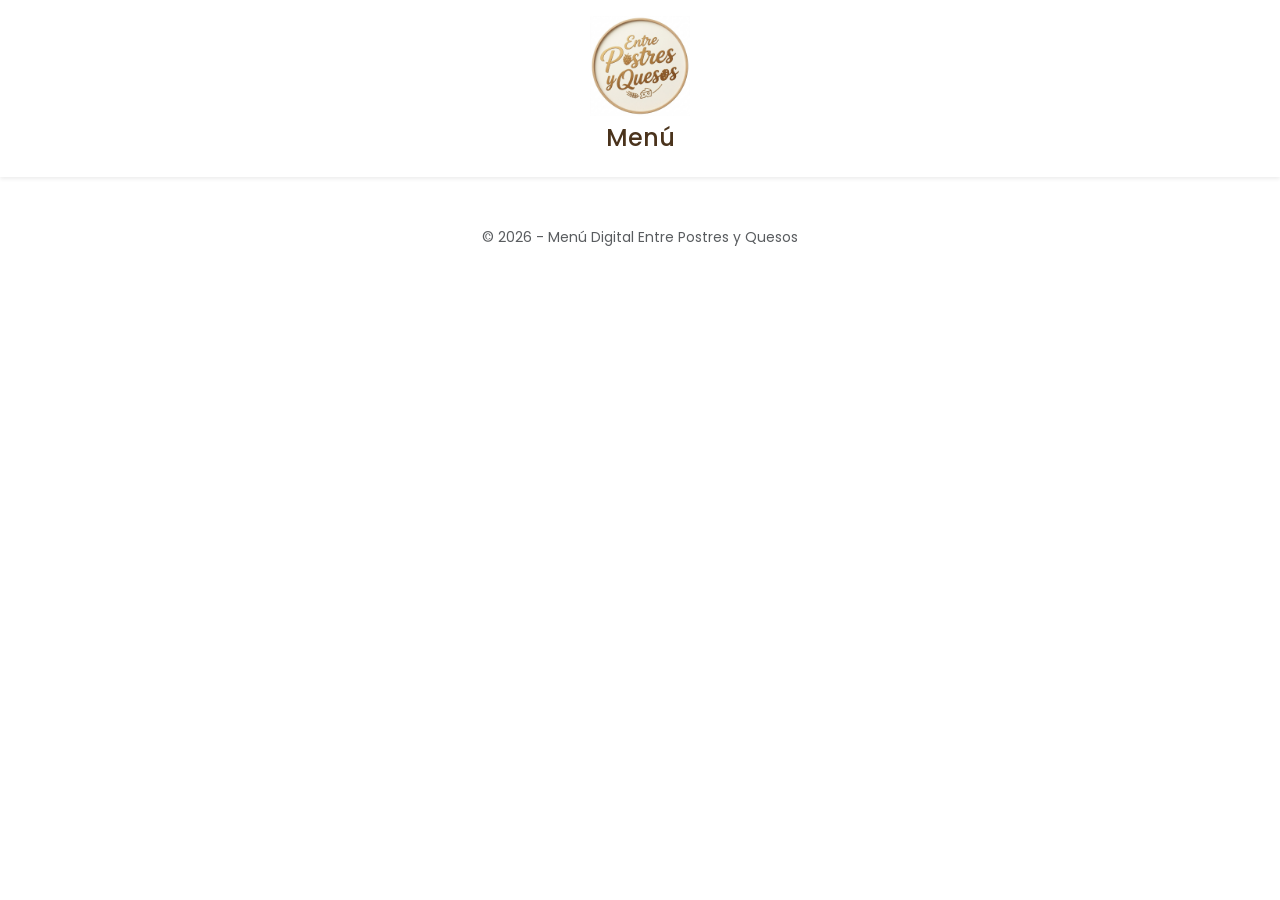
==== index.html @ 4311fd38 "Elimino rutas erroneas para permitir carga de JS y CSS" ====
<!DOCTYPE html>
<html lang="es">
<head>
    <meta charset="UTF-8">
    <meta name="viewport" content="width=device-width, initial-scale=1.0">
    <title>Menú</title>

    <!-- Bootstrap -->
    <link href="https://cdn.jsdelivr.net/npm/bootstrap@5.3.0/dist/css/bootstrap.min.css" rel="stylesheet">

    <!-- Estilos propios -->
    <link rel="stylesheet" href="./css/styles.css">
</head>
<body class="bg-light">

    <!-- HEADER / LOGO -->
    <header class="bg-white shadow-sm p-3 mb-4">
        <div class="container text-center">

            <!-- 🔥 AQUÍ VA TU LOGO -->
            <img src="./assets/images/LgoApp.png" 
                 alt="Logo" 
                 style="max-height: 100px;" 
                 class="mb-2">

            <h1 class="h4">Menú</h1>
        </div>
    </header>

    <!-- CONTENIDO -->
    <main class="container">

        <!-- Aquí se renderiza todo -->
        <div id="menu"></div>

    </main>

    <!-- FOOTER -->
    <footer class="text-center mt-5 mb-3 text-muted">
        <small>© 2026 - Menú Digital Entre Postres y Quesos</small>
    </footer>

    <!-- JS PRINCIPAL -->
    <script type="module" src="./js/app.js"></script>

</body>
</html>
---- css/styles.css ----
/* =========================================================
   1. BASE Y FUENTES (Manteniendo el blanco y elegancia)
   ========================================================= */
@import url('https://fonts.googleapis.com/css2?family=Playfair+Display:ital,wght@0,600;1,600&family=Poppins:wght@300;400;500&display=swap');

body.bg-light {
    background-color: #ffffff !important; /* Blanco puro solicitado */
    font-family: 'Poppins', sans-serif;
    color: #4a331c;
}

/* =========================================================
   2. TARJETAS DE PRODUCTOS Y ANIMACIONES
   ========================================================= */
#menu .producto {
    background: #ffffff;
    border: 1px solid #e0c9a3; /* Color madera suave */
    border-radius: 20px;
    padding: 25px;
    margin-bottom: 25px;
    box-shadow: 0 8px 20px rgba(184, 134, 69, 0.08);
    transition: all 0.4s cubic-bezier(0.175, 0.885, 0.32, 1.275);
    
    /* Animación de entrada suave */
    opacity: 0;
    transform: translateY(20px);
    animation: aparecer 0.6s ease-out forwards;
}

#menu .producto:hover {
    transform: translateY(-8px);
    box-shadow: 0 12px 25px rgba(184, 134, 69, 0.15);
    border-color: #b88645; /* Dorado */
}

@keyframes aparecer {
    to { opacity: 1; transform: translateY(0); }
}

/* =========================================================
   3. ESTILIZADO DE LAS OPCIONES (CHIPS / ETIQUETAS)
   ========================================================= */
#menu ul {
    list-style: none;
    padding: 0;
    display: flex;
    flex-wrap: wrap; /* Responsivo: saltan de línea si no caben */
    gap: 10px;
    margin-top: 15px;
}

#menu li {
    background: #fdfbf7;
    border: 1px solid #e0c9a3;
    padding: 6px 16px;
    border-radius: 50px; /* Forma de cápsula */
    font-size: 0.85rem;
    font-weight: 500;
    display: flex;
    align-items: center;
    gap: 8px;
    transition: all 0.3s ease;
}

#menu li:hover {
    background: #b88645;
    color: white;
    border-color: #b88645;
}

/* =========================================================
   4. MAGIA DE EMOJIS POR CSS (Basado en tu JSON)
   ========================================================= */

/* Usamos :has() para detectar el texto dentro de la lista */

/* Gelatinas */
#menu li:has(:contains("Fresa"))::before { content: "🍓"; }
#menu li:has(:contains("Mango"))::before { content: "🥭"; }
#menu li:has(:contains("Rompope"))::before { content: "🍶"; }
#menu li:has(:contains("Durazno"))::before { content: "🍑"; }

/* Pasteles */
#menu li:has(:contains("Chocolate"))::before { content: "🍫"; }
#menu li:has(:contains("Vainilla"))::before { content: "🍦"; }
#menu li:has(:contains("Zanahoria"))::before { content: "🥕"; }
#menu li:has(:contains("Limon"))::before { content: "🍋"; }

/* Pan */
#menu li:has(:contains("Conchas"))::before { content: "🥯"; }
#menu li:has(:contains("Croissant"))::before { content: "🥐"; }

/* Licores */
#menu li:has(:contains("Frutos Rojos"))::before { content: "🍒"; }
#menu li:has(:contains("Café"))::before { content: "☕"; }
#menu li:has(:contains("Pericón"))::before { content: "🌿"; }

/* Salsas */
#menu li:has(:contains("Macha"))::before { content: "🔥"; }
#menu li:has(:contains("Chipotles"))::before { content: "🌶️"; }

/* Tablas de Quesos */
#menu li:has(:contains("personas"))::before { content: "👥"; }

/* Categorías (Títulos h2) */
#menu h2 {
    font-family: 'Playfair Display', serif;
    color: #b88645;
    margin-top: 40px;
    font-size: 2rem;
    border-bottom: 2px solid #fdfbf7;
    display: flex;
    align-items: center;
    gap: 10px;
}

/* Emojis para los títulos de categoría */
#menu h2:has(:contains("Gelatinas"))::after { content: "🍮"; }
#menu h2:has(:contains("Pasteles"))::after { content: "🍰"; }
#menu h2:has(:contains("Pan"))::after { content: "🥐"; }
#menu h2:has(:contains("Licores"))::after { content: "🍷"; }
#menu h2:has(:contains("Salsas"))::after { content: "🌶️"; }
#menu h2:has(:contains("Tablas"))::after { content: "🧀"; }

/* =========================================================
   5. RESPONSIVIDAD (Celulares)
   ========================================================= */
@media (max-width: 576px) {
    #menu .producto {
        padding: 15px;
    }
    #menu h2 {
        font-size: 1.6rem;
    }
}
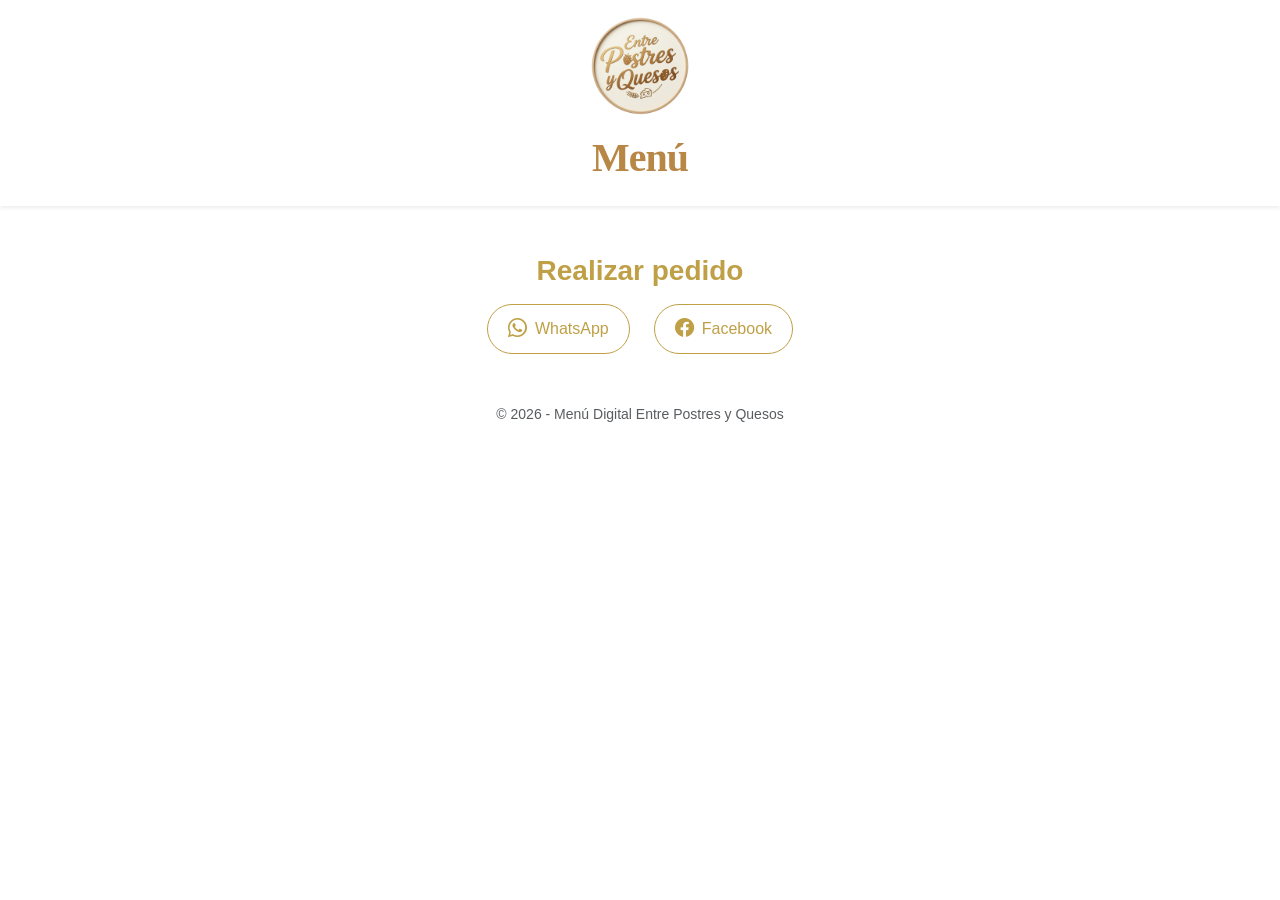
==== commit bfe32a44: "mejora y Mvp propuesta" ====
--- a/index.html
+++ b/index.html
@@ -7,7 +7,7 @@
 
     <!-- Bootstrap -->
     <link href="https://cdn.jsdelivr.net/npm/bootstrap@5.3.0/dist/css/bootstrap.min.css" rel="stylesheet">
-
+    <link rel="stylesheet" href="https://cdn.jsdelivr.net/npm/bootstrap-icons@1.11.1/font/bootstrap-icons.css">
     <!-- Estilos propios -->
     <link rel="stylesheet" href="./css/styles.css">
 </head>
@@ -18,12 +18,12 @@
         <div class="container text-center">
 
             <!-- 🔥 AQUÍ VA TU LOGO -->
-            <img src="./assets/images/LgoApp.png" 
+            <img src="./assets/images/lgoappsf.png" 
                  alt="Logo" 
                  style="max-height: 100px;" 
                  class="mb-2">
 
-            <h1 class="h4">Menú</h1>
+           <h1 class="titulo-principal">Menú</h1>
         </div>
     </header>
 
@@ -32,6 +32,27 @@
 
         <!-- Aquí se renderiza todo -->
         <div id="menu"></div>
+        <section class="pedido text-center mt-5">
+
+    <h3 class="titulo-pedido mb-3">Realizar pedido</h3>
+
+    <div class="d-flex justify-content-center gap-4">
+
+        <!-- WhatsApp -->
+        <a href="https://wa.me/521XXXXXXXXXX" target="_blank" class="btn-red">
+            <i class="bi bi-whatsapp"></i>
+            WhatsApp
+        </a>
+
+        <!-- Facebook -->
+        <a href="https://facebook.com/profile.php?id=61586868855196" target="_blank" class="btn-red">
+            <i class="bi bi-facebook"></i>
+            Facebook
+        </a>
+
+    </div>
+
+</section>
 
     </main>
 
@@ -42,6 +63,6 @@
 
     <!-- JS PRINCIPAL -->
     <script type="module" src="./js/app.js"></script>
-
+<script src="https://cdn.jsdelivr.net/npm/bootstrap@5.3.0/dist/js/bootstrap.bundle.min.js"></script>
 </body>
 </html>
--- a/css/styles.css
+++ b/css/styles.css
@@ -1,8 +1,26 @@
+
+:root {
+    --color-oro: #b88645;
+}
+
+.titulo-principal {
+    color: var(--color-oro) !important;
+    font-family: 'Playfair Display', serif; /* La fuente elegante que importamos */
+    font-size: 2.5rem; /* Tamaño grande y legible */
+    font-weight: 700;
+    margin-top: 10px;
+    letter-spacing: -1px;
+}
 /* =========================================================
    1. BASE Y FUENTES (Manteniendo el blanco y elegancia)
    ========================================================= */
 @import url('https://fonts.googleapis.com/css2?family=Playfair+Display:ital,wght@0,600;1,600&family=Poppins:wght@300;400;500&display=swap');
 
+/* --- ANIMACIÓN DE CARGA DEL HEADER --- */
+header {
+    border-bottom: 1px solid var(--color-madera);
+    animation: fadeInDown 1s cubic-bezier(0.16, 1, 0.3, 1);
+}
 body.bg-light {
     background-color: #ffffff !important; /* Blanco puro solicitado */
     font-family: 'Poppins', sans-serif;
@@ -68,39 +86,7 @@
     border-color: #b88645;
 }
 
-/* =========================================================
-   4. MAGIA DE EMOJIS POR CSS (Basado en tu JSON)
-   ========================================================= */
 
-/* Usamos :has() para detectar el texto dentro de la lista */
-
-/* Gelatinas */
-#menu li:has(:contains("Fresa"))::before { content: "🍓"; }
-#menu li:has(:contains("Mango"))::before { content: "🥭"; }
-#menu li:has(:contains("Rompope"))::before { content: "🍶"; }
-#menu li:has(:contains("Durazno"))::before { content: "🍑"; }
-
-/* Pasteles */
-#menu li:has(:contains("Chocolate"))::before { content: "🍫"; }
-#menu li:has(:contains("Vainilla"))::before { content: "🍦"; }
-#menu li:has(:contains("Zanahoria"))::before { content: "🥕"; }
-#menu li:has(:contains("Limon"))::before { content: "🍋"; }
-
-/* Pan */
-#menu li:has(:contains("Conchas"))::before { content: "🥯"; }
-#menu li:has(:contains("Croissant"))::before { content: "🥐"; }
-
-/* Licores */
-#menu li:has(:contains("Frutos Rojos"))::before { content: "🍒"; }
-#menu li:has(:contains("Café"))::before { content: "☕"; }
-#menu li:has(:contains("Pericón"))::before { content: "🌿"; }
-
-/* Salsas */
-#menu li:has(:contains("Macha"))::before { content: "🔥"; }
-#menu li:has(:contains("Chipotles"))::before { content: "🌶️"; }
-
-/* Tablas de Quesos */
-#menu li:has(:contains("personas"))::before { content: "👥"; }
 
 /* Categorías (Títulos h2) */
 #menu h2 {
@@ -114,13 +100,9 @@
     gap: 10px;
 }
 
-/* Emojis para los títulos de categoría */
-#menu h2:has(:contains("Gelatinas"))::after { content: "🍮"; }
-#menu h2:has(:contains("Pasteles"))::after { content: "🍰"; }
-#menu h2:has(:contains("Pan"))::after { content: "🥐"; }
-#menu h2:has(:contains("Licores"))::after { content: "🍷"; }
-#menu h2:has(:contains("Salsas"))::after { content: "🌶️"; }
-#menu h2:has(:contains("Tablas"))::after { content: "🧀"; }
+
+
+
 
 /* =========================================================
    5. RESPONSIVIDAD (Celulares)
@@ -132,4 +114,85 @@
     #menu h2 {
         font-size: 1.6rem;
     }
-}+    .titulo-principal {
+        font-size: 1.8rem;
+    }
+}
+.img-producto {
+    width: 100%;
+    max-width: 280px;
+    height: 200px;
+
+    object-fit: contain; /* 🔥 clave */
+    object-position: center;
+
+    margin: 0 auto;
+    display: block;
+
+    background-color: #f5f5f5; /* 👈 opcional: relleno bonito */
+    border-radius: 12px;
+}
+
+.carousel-item img {
+    width: 100%;
+    height: 200px;
+    object-fit: contain; /* 🔥 importante */
+    background-color: #f5f5f5; /* relleno elegante */
+}
+
+/* Limitar tamaño del card */
+.producto {
+    max-width: 400px;
+    margin: auto;
+}
+.carousel-control-prev,
+.carousel-control-next {
+    width: 40px;
+}
+
+.carousel-control-prev-icon,
+.carousel-control-next-icon {
+    background-color: #556B2F; /* verde olivo */
+    border-radius: 50%;
+    padding: 10px;
+}
+.titulo-container {
+    max-width: 400px; /* igual que .producto */
+    margin: 0 auto;   /* centra el bloque */
+    text-align: center;
+}
+
+/* Para que el título destaque sobre el azul (puedes usar blanco o tu color oro) */
+header .titulo-principal {
+    color: var(--color-oro) !important; /* O cámbialo a #ffffff si lo prefieres blanco */
+}
+.titulo-pedido {
+    color: #bfa046; /* dorado */
+    font-weight: 600;
+}
+
+.btn-red {
+    display: flex;
+    align-items: center;
+    gap: 8px;
+
+    padding: 10px 20px;
+    border-radius: 30px;
+
+    border: 1px solid #bfa046;
+    color: #bfa046;
+
+    text-decoration: none;
+    font-weight: 500;
+
+    transition: 0.3s;
+}
+
+.btn-red:hover {
+    background-color: #bfa046;
+    color: white;
+}
+
+.btn-red i {
+    font-size: 1.2rem;
+}
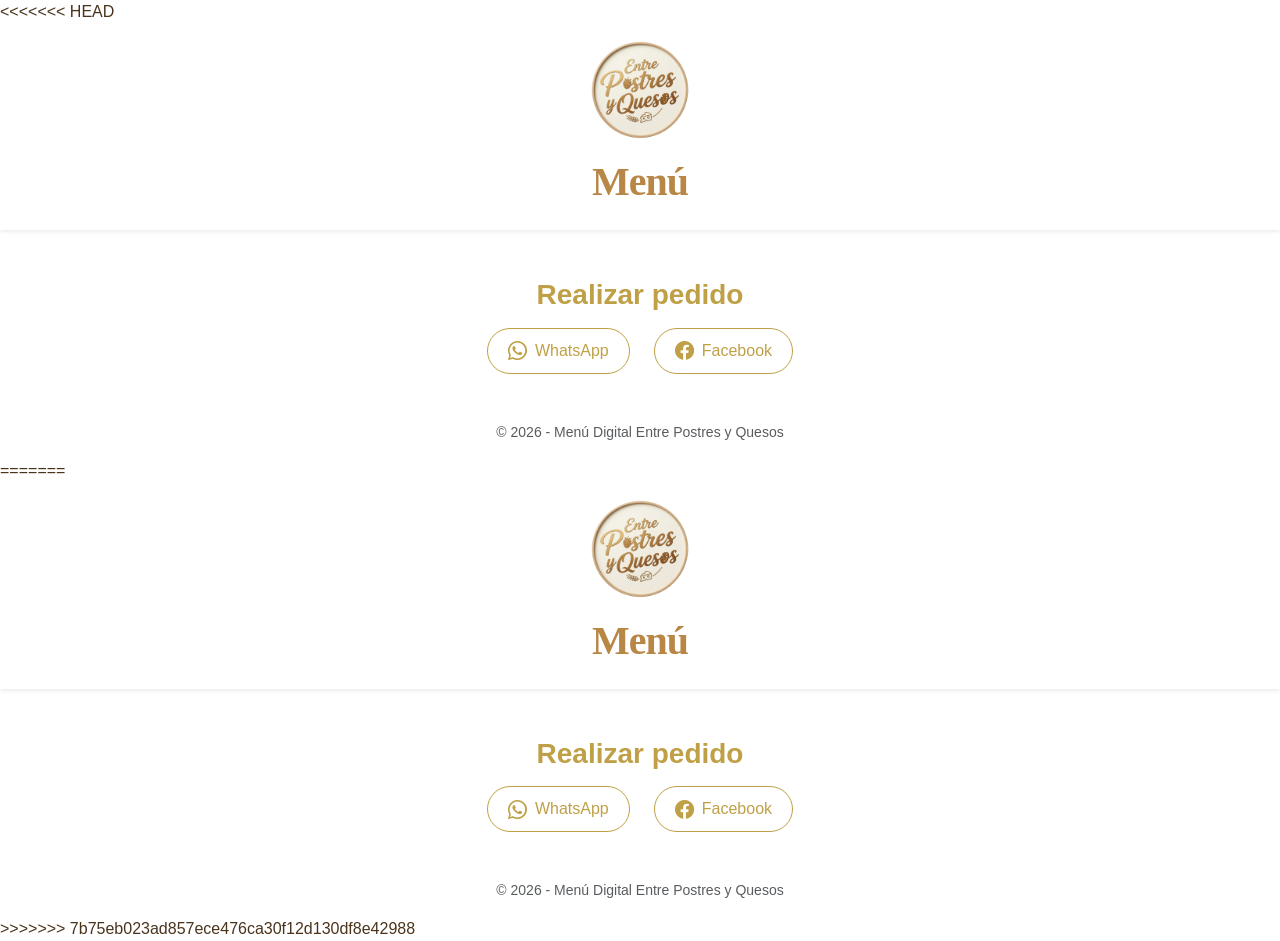
==== commit b10506c4: "mejora y corrección de fallas" ====
--- a/index.html
+++ b/index.html
@@ -1,3 +1,4 @@
+<<<<<<< HEAD
 <!DOCTYPE html>
 <html lang="es">
 <head>
@@ -39,7 +40,7 @@
     <div class="d-flex justify-content-center gap-4">
 
         <!-- WhatsApp -->
-        <a href="https://wa.me/521XXXXXXXXXX" target="_blank" class="btn-red">
+        <a href="https://wa.me/5516869463" target="_blank" class="btn-red">
             <i class="bi bi-whatsapp"></i>
             WhatsApp
         </a>
@@ -65,4 +66,73 @@
     <script type="module" src="./js/app.js"></script>
 <script src="https://cdn.jsdelivr.net/npm/bootstrap@5.3.0/dist/js/bootstrap.bundle.min.js"></script>
 </body>
+=======
+<!DOCTYPE html>
+<html lang="es">
+<head>
+    <meta charset="UTF-8">
+    <meta name="viewport" content="width=device-width, initial-scale=1.0">
+    <title>Menú</title>
+
+    <!-- Bootstrap -->
+    <link href="https://cdn.jsdelivr.net/npm/bootstrap@5.3.0/dist/css/bootstrap.min.css" rel="stylesheet">
+    <link rel="stylesheet" href="https://cdn.jsdelivr.net/npm/bootstrap-icons@1.11.1/font/bootstrap-icons.css">
+    <!-- Estilos propios -->
+    <link rel="stylesheet" href="./css/styles.css">
+</head>
+<body class="bg-light">
+
+    <!-- HEADER / LOGO -->
+    <header class="bg-white shadow-sm p-3 mb-4">
+        <div class="container text-center">
+
+            <!-- 🔥 AQUÍ VA TU LOGO -->
+            <img src="./assets/images/lgoappsf.png" 
+                 alt="Logo" 
+                 style="max-height: 100px;" 
+                 class="mb-2">
+
+           <h1 class="titulo-principal">Menú</h1>
+        </div>
+    </header>
+
+    <!-- CONTENIDO -->
+    <main class="container">
+
+        <!-- Aquí se renderiza todo -->
+        <div id="menu"></div>
+        <section class="pedido text-center mt-5">
+
+    <h3 class="titulo-pedido mb-3">Realizar pedido</h3>
+
+    <div class="d-flex justify-content-center gap-4">
+
+        <!-- WhatsApp -->
+        <a href="https://wa.me/521XXXXXXXXXX" target="_blank" class="btn-red">
+            <i class="bi bi-whatsapp"></i>
+            WhatsApp
+        </a>
+
+        <!-- Facebook -->
+        <a href="https://facebook.com/profile.php?id=61586868855196" target="_blank" class="btn-red">
+            <i class="bi bi-facebook"></i>
+            Facebook
+        </a>
+
+    </div>
+
+</section>
+
+    </main>
+
+    <!-- FOOTER -->
+    <footer class="text-center mt-5 mb-3 text-muted">
+        <small>© 2026 - Menú Digital Entre Postres y Quesos</small>
+    </footer>
+
+    <!-- JS PRINCIPAL -->
+    <script type="module" src="./js/app.js"></script>
+<script src="https://cdn.jsdelivr.net/npm/bootstrap@5.3.0/dist/js/bootstrap.bundle.min.js"></script>
+</body>
+>>>>>>> 7b75eb023ad857ece476ca30f12d130df8e42988
 </html>
--- a/css/styles.css
+++ b/css/styles.css
@@ -1,198 +1,198 @@
-
-:root {
-    --color-oro: #b88645;
-}
-
-.titulo-principal {
-    color: var(--color-oro) !important;
-    font-family: 'Playfair Display', serif; /* La fuente elegante que importamos */
-    font-size: 2.5rem; /* Tamaño grande y legible */
-    font-weight: 700;
-    margin-top: 10px;
-    letter-spacing: -1px;
-}
-/* =========================================================
-   1. BASE Y FUENTES (Manteniendo el blanco y elegancia)
-   ========================================================= */
-@import url('https://fonts.googleapis.com/css2?family=Playfair+Display:ital,wght@0,600;1,600&family=Poppins:wght@300;400;500&display=swap');
-
-/* --- ANIMACIÓN DE CARGA DEL HEADER --- */
-header {
-    border-bottom: 1px solid var(--color-madera);
-    animation: fadeInDown 1s cubic-bezier(0.16, 1, 0.3, 1);
-}
-body.bg-light {
-    background-color: #ffffff !important; /* Blanco puro solicitado */
-    font-family: 'Poppins', sans-serif;
-    color: #4a331c;
-}
-
-/* =========================================================
-   2. TARJETAS DE PRODUCTOS Y ANIMACIONES
-   ========================================================= */
-#menu .producto {
-    background: #ffffff;
-    border: 1px solid #e0c9a3; /* Color madera suave */
-    border-radius: 20px;
-    padding: 25px;
-    margin-bottom: 25px;
-    box-shadow: 0 8px 20px rgba(184, 134, 69, 0.08);
-    transition: all 0.4s cubic-bezier(0.175, 0.885, 0.32, 1.275);
-    
-    /* Animación de entrada suave */
-    opacity: 0;
-    transform: translateY(20px);
-    animation: aparecer 0.6s ease-out forwards;
-}
-
-#menu .producto:hover {
-    transform: translateY(-8px);
-    box-shadow: 0 12px 25px rgba(184, 134, 69, 0.15);
-    border-color: #b88645; /* Dorado */
-}
-
-@keyframes aparecer {
-    to { opacity: 1; transform: translateY(0); }
-}
-
-/* =========================================================
-   3. ESTILIZADO DE LAS OPCIONES (CHIPS / ETIQUETAS)
-   ========================================================= */
-#menu ul {
-    list-style: none;
-    padding: 0;
-    display: flex;
-    flex-wrap: wrap; /* Responsivo: saltan de línea si no caben */
-    gap: 10px;
-    margin-top: 15px;
-}
-
-#menu li {
-    background: #fdfbf7;
-    border: 1px solid #e0c9a3;
-    padding: 6px 16px;
-    border-radius: 50px; /* Forma de cápsula */
-    font-size: 0.85rem;
-    font-weight: 500;
-    display: flex;
-    align-items: center;
-    gap: 8px;
-    transition: all 0.3s ease;
-}
-
-#menu li:hover {
-    background: #b88645;
-    color: white;
-    border-color: #b88645;
-}
-
-
-
-/* Categorías (Títulos h2) */
-#menu h2 {
-    font-family: 'Playfair Display', serif;
-    color: #b88645;
-    margin-top: 40px;
-    font-size: 2rem;
-    border-bottom: 2px solid #fdfbf7;
-    display: flex;
-    align-items: center;
-    gap: 10px;
-}
-
-
-
-
-
-/* =========================================================
-   5. RESPONSIVIDAD (Celulares)
-   ========================================================= */
-@media (max-width: 576px) {
-    #menu .producto {
-        padding: 15px;
-    }
-    #menu h2 {
-        font-size: 1.6rem;
-    }
-    .titulo-principal {
-        font-size: 1.8rem;
-    }
-}
-.img-producto {
-    width: 100%;
-    max-width: 280px;
-    height: 200px;
-
-    object-fit: contain; /* 🔥 clave */
-    object-position: center;
-
-    margin: 0 auto;
-    display: block;
-
-    background-color: #f5f5f5; /* 👈 opcional: relleno bonito */
-    border-radius: 12px;
-}
-
-.carousel-item img {
-    width: 100%;
-    height: 200px;
-    object-fit: contain; /* 🔥 importante */
-    background-color: #f5f5f5; /* relleno elegante */
-}
-
-/* Limitar tamaño del card */
-.producto {
-    max-width: 400px;
-    margin: auto;
-}
-.carousel-control-prev,
-.carousel-control-next {
-    width: 40px;
-}
-
-.carousel-control-prev-icon,
-.carousel-control-next-icon {
-    background-color: #556B2F; /* verde olivo */
-    border-radius: 50%;
-    padding: 10px;
-}
-.titulo-container {
-    max-width: 400px; /* igual que .producto */
-    margin: 0 auto;   /* centra el bloque */
-    text-align: center;
-}
-
-/* Para que el título destaque sobre el azul (puedes usar blanco o tu color oro) */
-header .titulo-principal {
-    color: var(--color-oro) !important; /* O cámbialo a #ffffff si lo prefieres blanco */
-}
-.titulo-pedido {
-    color: #bfa046; /* dorado */
-    font-weight: 600;
-}
-
-.btn-red {
-    display: flex;
-    align-items: center;
-    gap: 8px;
-
-    padding: 10px 20px;
-    border-radius: 30px;
-
-    border: 1px solid #bfa046;
-    color: #bfa046;
-
-    text-decoration: none;
-    font-weight: 500;
-
-    transition: 0.3s;
-}
-
-.btn-red:hover {
-    background-color: #bfa046;
-    color: white;
-}
-
-.btn-red i {
-    font-size: 1.2rem;
-}
+
+:root {
+    --color-oro: #b88645;
+}
+
+.titulo-principal {
+    color: var(--color-oro) !important;
+    font-family: 'Playfair Display', serif; /* La fuente elegante que importamos */
+    font-size: 2.5rem; /* Tamaño grande y legible */
+    font-weight: 700;
+    margin-top: 10px;
+    letter-spacing: -1px;
+}
+/* =========================================================
+   1. BASE Y FUENTES (Manteniendo el blanco y elegancia)
+   ========================================================= */
+@import url('https://fonts.googleapis.com/css2?family=Playfair+Display:ital,wght@0,600;1,600&family=Poppins:wght@300;400;500&display=swap');
+
+/* --- ANIMACIÓN DE CARGA DEL HEADER --- */
+header {
+    border-bottom: 1px solid var(--color-madera);
+    animation: fadeInDown 1s cubic-bezier(0.16, 1, 0.3, 1);
+}
+body.bg-light {
+    background-color: #ffffff !important; /* Blanco puro solicitado */
+    font-family: 'Poppins', sans-serif;
+    color: #4a331c;
+}
+
+/* =========================================================
+   2. TARJETAS DE PRODUCTOS Y ANIMACIONES
+   ========================================================= */
+#menu .producto {
+    background: #ffffff;
+    border: 1px solid #e0c9a3; /* Color madera suave */
+    border-radius: 20px;
+    padding: 25px;
+    margin-bottom: 25px;
+    box-shadow: 0 8px 20px rgba(184, 134, 69, 0.08);
+    transition: all 0.4s cubic-bezier(0.175, 0.885, 0.32, 1.275);
+    
+    /* Animación de entrada suave */
+    opacity: 0;
+    transform: translateY(20px);
+    animation: aparecer 0.6s ease-out forwards;
+}
+
+#menu .producto:hover {
+    transform: translateY(-8px);
+    box-shadow: 0 12px 25px rgba(184, 134, 69, 0.15);
+    border-color: #b88645; /* Dorado */
+}
+
+@keyframes aparecer {
+    to { opacity: 1; transform: translateY(0); }
+}
+
+/* =========================================================
+   3. ESTILIZADO DE LAS OPCIONES (CHIPS / ETIQUETAS)
+   ========================================================= */
+#menu ul {
+    list-style: none;
+    padding: 0;
+    display: flex;
+    flex-wrap: wrap; /* Responsivo: saltan de línea si no caben */
+    gap: 10px;
+    margin-top: 15px;
+}
+
+#menu li {
+    background: #fdfbf7;
+    border: 1px solid #e0c9a3;
+    padding: 6px 16px;
+    border-radius: 50px; /* Forma de cápsula */
+    font-size: 0.85rem;
+    font-weight: 500;
+    display: flex;
+    align-items: center;
+    gap: 8px;
+    transition: all 0.3s ease;
+}
+
+#menu li:hover {
+    background: #b88645;
+    color: white;
+    border-color: #b88645;
+}
+
+
+
+/* Categorías (Títulos h2) */
+#menu h2 {
+    font-family: 'Playfair Display', serif;
+    color: #b88645;
+    margin-top: 40px;
+    font-size: 2rem;
+    border-bottom: 2px solid #fdfbf7;
+    display: flex;
+    align-items: center;
+    gap: 10px;
+}
+
+
+
+
+
+/* =========================================================
+   5. RESPONSIVIDAD (Celulares)
+   ========================================================= */
+@media (max-width: 576px) {
+    #menu .producto {
+        padding: 15px;
+    }
+    #menu h2 {
+        font-size: 1.6rem;
+    }
+    .titulo-principal {
+        font-size: 1.8rem;
+    }
+}
+.img-producto {
+    width: 100%;
+    max-width: 280px;
+    height: 200px;
+
+    object-fit: contain; /* 🔥 clave */
+    object-position: center;
+
+    margin: 0 auto;
+    display: block;
+
+    background-color: #f5f5f5; /* 👈 opcional: relleno bonito */
+    border-radius: 12px;
+}
+
+.carousel-item img {
+    width: 100%;
+    height: 200px;
+    object-fit: contain; /* 🔥 importante */
+    background-color: #f5f5f5; /* relleno elegante */
+}
+
+/* Limitar tamaño del card */
+.producto {
+    max-width: 400px;
+    margin: auto;
+}
+.carousel-control-prev,
+.carousel-control-next {
+    width: 40px;
+}
+
+.carousel-control-prev-icon,
+.carousel-control-next-icon {
+    background-color: #556B2F; /* verde olivo */
+    border-radius: 50%;
+    padding: 10px;
+}
+.titulo-container {
+    max-width: 400px; /* igual que .producto */
+    margin: 0 auto;   /* centra el bloque */
+    text-align: center;
+}
+
+/* Para que el título destaque sobre el azul (puedes usar blanco o tu color oro) */
+header .titulo-principal {
+    color: var(--color-oro) !important; /* O cámbialo a #ffffff si lo prefieres blanco */
+}
+.titulo-pedido {
+    color: #bfa046; /* dorado */
+    font-weight: 600;
+}
+
+.btn-red {
+    display: flex;
+    align-items: center;
+    gap: 8px;
+
+    padding: 10px 20px;
+    border-radius: 30px;
+
+    border: 1px solid #bfa046;
+    color: #bfa046;
+
+    text-decoration: none;
+    font-weight: 500;
+
+    transition: 0.3s;
+}
+
+.btn-red:hover {
+    background-color: #bfa046;
+    color: white;
+}
+
+.btn-red i {
+    font-size: 1.2rem;
+}
--- a/css/styles.css
+++ b/css/styles.css
@@ -1,198 +1,198 @@
-
-:root {
-    --color-oro: #b88645;
-}
-
-.titulo-principal {
-    color: var(--color-oro) !important;
-    font-family: 'Playfair Display', serif; /* La fuente elegante que importamos */
-    font-size: 2.5rem; /* Tamaño grande y legible */
-    font-weight: 700;
-    margin-top: 10px;
-    letter-spacing: -1px;
-}
-/* =========================================================
-   1. BASE Y FUENTES (Manteniendo el blanco y elegancia)
-   ========================================================= */
-@import url('https://fonts.googleapis.com/css2?family=Playfair+Display:ital,wght@0,600;1,600&family=Poppins:wght@300;400;500&display=swap');
-
-/* --- ANIMACIÓN DE CARGA DEL HEADER --- */
-header {
-    border-bottom: 1px solid var(--color-madera);
-    animation: fadeInDown 1s cubic-bezier(0.16, 1, 0.3, 1);
-}
-body.bg-light {
-    background-color: #ffffff !important; /* Blanco puro solicitado */
-    font-family: 'Poppins', sans-serif;
-    color: #4a331c;
-}
-
-/* =========================================================
-   2. TARJETAS DE PRODUCTOS Y ANIMACIONES
-   ========================================================= */
-#menu .producto {
-    background: #ffffff;
-    border: 1px solid #e0c9a3; /* Color madera suave */
-    border-radius: 20px;
-    padding: 25px;
-    margin-bottom: 25px;
-    box-shadow: 0 8px 20px rgba(184, 134, 69, 0.08);
-    transition: all 0.4s cubic-bezier(0.175, 0.885, 0.32, 1.275);
-    
-    /* Animación de entrada suave */
-    opacity: 0;
-    transform: translateY(20px);
-    animation: aparecer 0.6s ease-out forwards;
-}
-
-#menu .producto:hover {
-    transform: translateY(-8px);
-    box-shadow: 0 12px 25px rgba(184, 134, 69, 0.15);
-    border-color: #b88645; /* Dorado */
-}
-
-@keyframes aparecer {
-    to { opacity: 1; transform: translateY(0); }
-}
-
-/* =========================================================
-   3. ESTILIZADO DE LAS OPCIONES (CHIPS / ETIQUETAS)
-   ========================================================= */
-#menu ul {
-    list-style: none;
-    padding: 0;
-    display: flex;
-    flex-wrap: wrap; /* Responsivo: saltan de línea si no caben */
-    gap: 10px;
-    margin-top: 15px;
-}
-
-#menu li {
-    background: #fdfbf7;
-    border: 1px solid #e0c9a3;
-    padding: 6px 16px;
-    border-radius: 50px; /* Forma de cápsula */
-    font-size: 0.85rem;
-    font-weight: 500;
-    display: flex;
-    align-items: center;
-    gap: 8px;
-    transition: all 0.3s ease;
-}
-
-#menu li:hover {
-    background: #b88645;
-    color: white;
-    border-color: #b88645;
-}
-
-
-
-/* Categorías (Títulos h2) */
-#menu h2 {
-    font-family: 'Playfair Display', serif;
-    color: #b88645;
-    margin-top: 40px;
-    font-size: 2rem;
-    border-bottom: 2px solid #fdfbf7;
-    display: flex;
-    align-items: center;
-    gap: 10px;
-}
-
-
-
-
-
-/* =========================================================
-   5. RESPONSIVIDAD (Celulares)
-   ========================================================= */
-@media (max-width: 576px) {
-    #menu .producto {
-        padding: 15px;
-    }
-    #menu h2 {
-        font-size: 1.6rem;
-    }
-    .titulo-principal {
-        font-size: 1.8rem;
-    }
-}
-.img-producto {
-    width: 100%;
-    max-width: 280px;
-    height: 200px;
-
-    object-fit: contain; /* 🔥 clave */
-    object-position: center;
-
-    margin: 0 auto;
-    display: block;
-
-    background-color: #f5f5f5; /* 👈 opcional: relleno bonito */
-    border-radius: 12px;
-}
-
-.carousel-item img {
-    width: 100%;
-    height: 200px;
-    object-fit: contain; /* 🔥 importante */
-    background-color: #f5f5f5; /* relleno elegante */
-}
-
-/* Limitar tamaño del card */
-.producto {
-    max-width: 400px;
-    margin: auto;
-}
-.carousel-control-prev,
-.carousel-control-next {
-    width: 40px;
-}
-
-.carousel-control-prev-icon,
-.carousel-control-next-icon {
-    background-color: #556B2F; /* verde olivo */
-    border-radius: 50%;
-    padding: 10px;
-}
-.titulo-container {
-    max-width: 400px; /* igual que .producto */
-    margin: 0 auto;   /* centra el bloque */
-    text-align: center;
-}
-
-/* Para que el título destaque sobre el azul (puedes usar blanco o tu color oro) */
-header .titulo-principal {
-    color: var(--color-oro) !important; /* O cámbialo a #ffffff si lo prefieres blanco */
-}
-.titulo-pedido {
-    color: #bfa046; /* dorado */
-    font-weight: 600;
-}
-
-.btn-red {
-    display: flex;
-    align-items: center;
-    gap: 8px;
-
-    padding: 10px 20px;
-    border-radius: 30px;
-
-    border: 1px solid #bfa046;
-    color: #bfa046;
-
-    text-decoration: none;
-    font-weight: 500;
-
-    transition: 0.3s;
-}
-
-.btn-red:hover {
-    background-color: #bfa046;
-    color: white;
-}
-
-.btn-red i {
-    font-size: 1.2rem;
-}
+
+:root {
+    --color-oro: #b88645;
+}
+
+.titulo-principal {
+    color: var(--color-oro) !important;
+    font-family: 'Playfair Display', serif; /* La fuente elegante que importamos */
+    font-size: 2.5rem; /* Tamaño grande y legible */
+    font-weight: 700;
+    margin-top: 10px;
+    letter-spacing: -1px;
+}
+/* =========================================================
+   1. BASE Y FUENTES (Manteniendo el blanco y elegancia)
+   ========================================================= */
+@import url('https://fonts.googleapis.com/css2?family=Playfair+Display:ital,wght@0,600;1,600&family=Poppins:wght@300;400;500&display=swap');
+
+/* --- ANIMACIÓN DE CARGA DEL HEADER --- */
+header {
+    border-bottom: 1px solid var(--color-madera);
+    animation: fadeInDown 1s cubic-bezier(0.16, 1, 0.3, 1);
+}
+body.bg-light {
+    background-color: #ffffff !important; /* Blanco puro solicitado */
+    font-family: 'Poppins', sans-serif;
+    color: #4a331c;
+}
+
+/* =========================================================
+   2. TARJETAS DE PRODUCTOS Y ANIMACIONES
+   ========================================================= */
+#menu .producto {
+    background: #ffffff;
+    border: 1px solid #e0c9a3; /* Color madera suave */
+    border-radius: 20px;
+    padding: 25px;
+    margin-bottom: 25px;
+    box-shadow: 0 8px 20px rgba(184, 134, 69, 0.08);
+    transition: all 0.4s cubic-bezier(0.175, 0.885, 0.32, 1.275);
+    
+    /* Animación de entrada suave */
+    opacity: 0;
+    transform: translateY(20px);
+    animation: aparecer 0.6s ease-out forwards;
+}
+
+#menu .producto:hover {
+    transform: translateY(-8px);
+    box-shadow: 0 12px 25px rgba(184, 134, 69, 0.15);
+    border-color: #b88645; /* Dorado */
+}
+
+@keyframes aparecer {
+    to { opacity: 1; transform: translateY(0); }
+}
+
+/* =========================================================
+   3. ESTILIZADO DE LAS OPCIONES (CHIPS / ETIQUETAS)
+   ========================================================= */
+#menu ul {
+    list-style: none;
+    padding: 0;
+    display: flex;
+    flex-wrap: wrap; /* Responsivo: saltan de línea si no caben */
+    gap: 10px;
+    margin-top: 15px;
+}
+
+#menu li {
+    background: #fdfbf7;
+    border: 1px solid #e0c9a3;
+    padding: 6px 16px;
+    border-radius: 50px; /* Forma de cápsula */
+    font-size: 0.85rem;
+    font-weight: 500;
+    display: flex;
+    align-items: center;
+    gap: 8px;
+    transition: all 0.3s ease;
+}
+
+#menu li:hover {
+    background: #b88645;
+    color: white;
+    border-color: #b88645;
+}
+
+
+
+/* Categorías (Títulos h2) */
+#menu h2 {
+    font-family: 'Playfair Display', serif;
+    color: #b88645;
+    margin-top: 40px;
+    font-size: 2rem;
+    border-bottom: 2px solid #fdfbf7;
+    display: flex;
+    align-items: center;
+    gap: 10px;
+}
+
+
+
+
+
+/* =========================================================
+   5. RESPONSIVIDAD (Celulares)
+   ========================================================= */
+@media (max-width: 576px) {
+    #menu .producto {
+        padding: 15px;
+    }
+    #menu h2 {
+        font-size: 1.6rem;
+    }
+    .titulo-principal {
+        font-size: 1.8rem;
+    }
+}
+.img-producto {
+    width: 100%;
+    max-width: 280px;
+    height: 200px;
+
+    object-fit: contain; /* 🔥 clave */
+    object-position: center;
+
+    margin: 0 auto;
+    display: block;
+
+    background-color: #f5f5f5; /* 👈 opcional: relleno bonito */
+    border-radius: 12px;
+}
+
+.carousel-item img {
+    width: 100%;
+    height: 200px;
+    object-fit: contain; /* 🔥 importante */
+    background-color: #f5f5f5; /* relleno elegante */
+}
+
+/* Limitar tamaño del card */
+.producto {
+    max-width: 400px;
+    margin: auto;
+}
+.carousel-control-prev,
+.carousel-control-next {
+    width: 40px;
+}
+
+.carousel-control-prev-icon,
+.carousel-control-next-icon {
+    background-color: #556B2F; /* verde olivo */
+    border-radius: 50%;
+    padding: 10px;
+}
+.titulo-container {
+    max-width: 400px; /* igual que .producto */
+    margin: 0 auto;   /* centra el bloque */
+    text-align: center;
+}
+
+/* Para que el título destaque sobre el azul (puedes usar blanco o tu color oro) */
+header .titulo-principal {
+    color: var(--color-oro) !important; /* O cámbialo a #ffffff si lo prefieres blanco */
+}
+.titulo-pedido {
+    color: #bfa046; /* dorado */
+    font-weight: 600;
+}
+
+.btn-red {
+    display: flex;
+    align-items: center;
+    gap: 8px;
+
+    padding: 10px 20px;
+    border-radius: 30px;
+
+    border: 1px solid #bfa046;
+    color: #bfa046;
+
+    text-decoration: none;
+    font-weight: 500;
+
+    transition: 0.3s;
+}
+
+.btn-red:hover {
+    background-color: #bfa046;
+    color: white;
+}
+
+.btn-red i {
+    font-size: 1.2rem;
+}
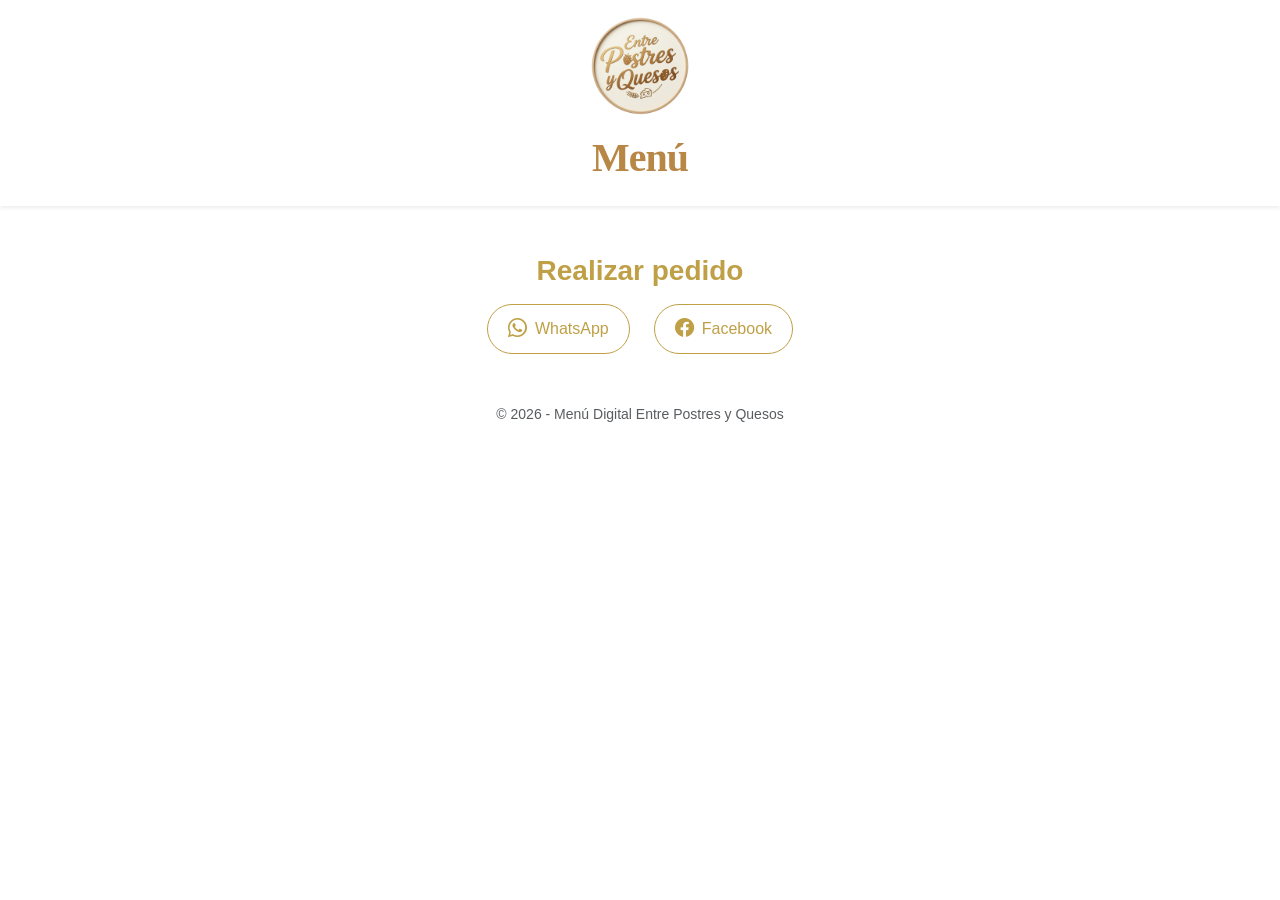
==== commit 93867a87: "fix: conflicto resuelto en index" ====
--- a/index.html
+++ b/index.html
@@ -1,4 +1,4 @@
-<<<<<<< HEAD
+
 <!DOCTYPE html>
 <html lang="es">
 <head>
@@ -40,7 +40,7 @@
     <div class="d-flex justify-content-center gap-4">
 
         <!-- WhatsApp -->
-        <a href="https://wa.me/5516869463" target="_blank" class="btn-red">
+        <a href="https://wa.me/521XXXXXXXXXX" target="_blank" class="btn-red">
             <i class="bi bi-whatsapp"></i>
             WhatsApp
         </a>
@@ -66,73 +66,5 @@
     <script type="module" src="./js/app.js"></script>
 <script src="https://cdn.jsdelivr.net/npm/bootstrap@5.3.0/dist/js/bootstrap.bundle.min.js"></script>
 </body>
-=======
-<!DOCTYPE html>
-<html lang="es">
-<head>
-    <meta charset="UTF-8">
-    <meta name="viewport" content="width=device-width, initial-scale=1.0">
-    <title>Menú</title>
-
-    <!-- Bootstrap -->
-    <link href="https://cdn.jsdelivr.net/npm/bootstrap@5.3.0/dist/css/bootstrap.min.css" rel="stylesheet">
-    <link rel="stylesheet" href="https://cdn.jsdelivr.net/npm/bootstrap-icons@1.11.1/font/bootstrap-icons.css">
-    <!-- Estilos propios -->
-    <link rel="stylesheet" href="./css/styles.css">
-</head>
-<body class="bg-light">
-
-    <!-- HEADER / LOGO -->
-    <header class="bg-white shadow-sm p-3 mb-4">
-        <div class="container text-center">
-
-            <!-- 🔥 AQUÍ VA TU LOGO -->
-            <img src="./assets/images/lgoappsf.png" 
-                 alt="Logo" 
-                 style="max-height: 100px;" 
-                 class="mb-2">
-
-           <h1 class="titulo-principal">Menú</h1>
-        </div>
-    </header>
-
-    <!-- CONTENIDO -->
-    <main class="container">
-
-        <!-- Aquí se renderiza todo -->
-        <div id="menu"></div>
-        <section class="pedido text-center mt-5">
-
-    <h3 class="titulo-pedido mb-3">Realizar pedido</h3>
-
-    <div class="d-flex justify-content-center gap-4">
-
-        <!-- WhatsApp -->
-        <a href="https://wa.me/521XXXXXXXXXX" target="_blank" class="btn-red">
-            <i class="bi bi-whatsapp"></i>
-            WhatsApp
-        </a>
-
-        <!-- Facebook -->
-        <a href="https://facebook.com/profile.php?id=61586868855196" target="_blank" class="btn-red">
-            <i class="bi bi-facebook"></i>
-            Facebook
-        </a>
-
-    </div>
-
-</section>
-
-    </main>
-
-    <!-- FOOTER -->
-    <footer class="text-center mt-5 mb-3 text-muted">
-        <small>© 2026 - Menú Digital Entre Postres y Quesos</small>
-    </footer>
-
-    <!-- JS PRINCIPAL -->
-    <script type="module" src="./js/app.js"></script>
-<script src="https://cdn.jsdelivr.net/npm/bootstrap@5.3.0/dist/js/bootstrap.bundle.min.js"></script>
-</body>
->>>>>>> 7b75eb023ad857ece476ca30f12d130df8e42988
+
 </html>
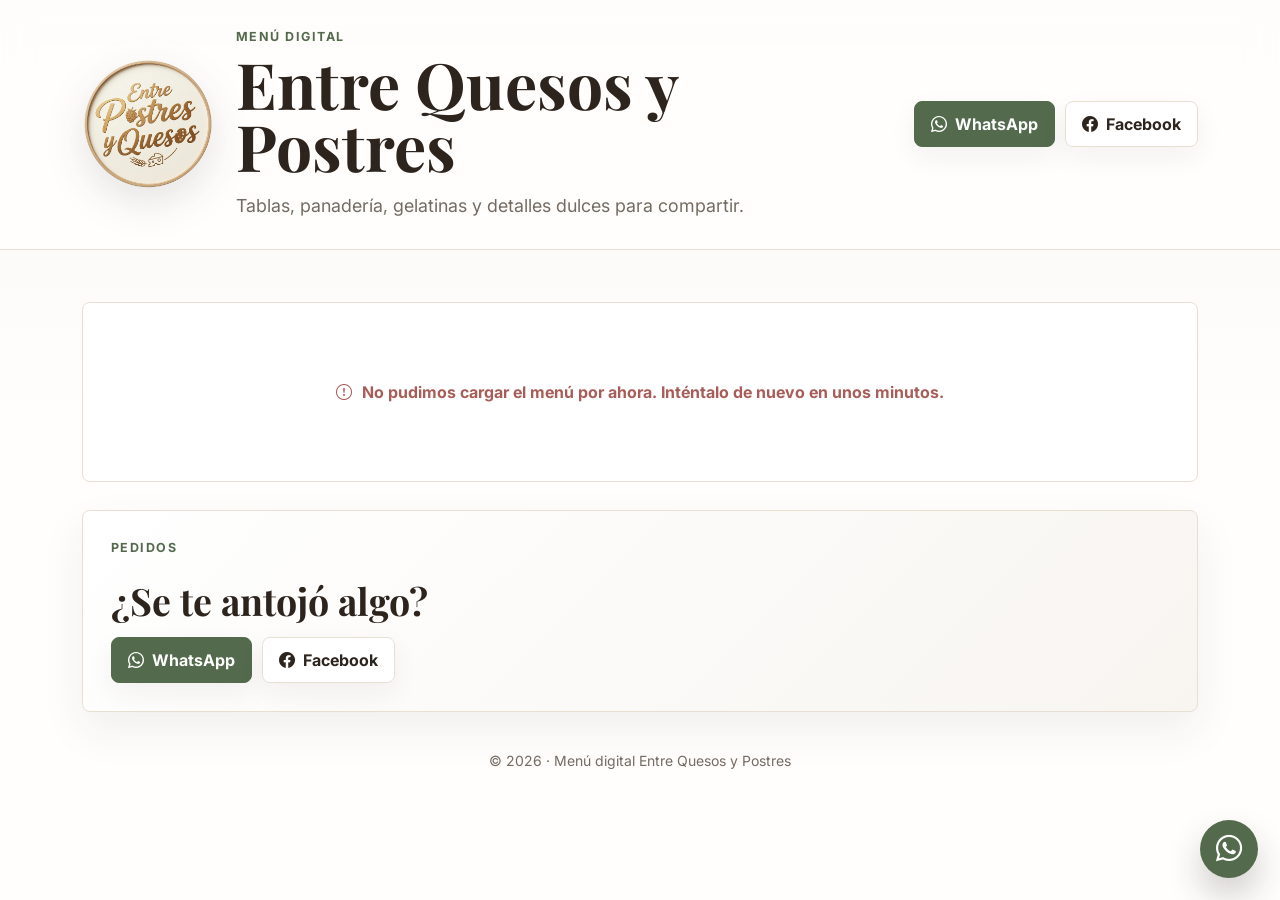
==== commit b35fb09e: "Refactor styles and HTML structure for improved layout and responsiveness; enhance JavaScript functi" ====
--- a/index.html
+++ b/index.html
@@ -1,70 +1,85 @@
-
 <!DOCTYPE html>
 <html lang="es">
 <head>
     <meta charset="UTF-8">
     <meta name="viewport" content="width=device-width, initial-scale=1.0">
-    <title>Menú</title>
+    <meta name="description" content="Menú digital de Entre Quesos y Postres.">
+    <title>Entre Quesos y Postres | Menú</title>
 
-    <!-- Bootstrap -->
+    <link rel="preconnect" href="https://fonts.googleapis.com">
+    <link rel="preconnect" href="https://fonts.gstatic.com" crossorigin>
     <link href="https://cdn.jsdelivr.net/npm/bootstrap@5.3.0/dist/css/bootstrap.min.css" rel="stylesheet">
     <link rel="stylesheet" href="https://cdn.jsdelivr.net/npm/bootstrap-icons@1.11.1/font/bootstrap-icons.css">
-    <!-- Estilos propios -->
     <link rel="stylesheet" href="./css/styles.css">
 </head>
-<body class="bg-light">
+<body>
+    <header class="site-header">
+        <div class="container header-layout">
+            <div class="brand-lockup">
+                <img src="./assets/images/lgoappsf.png" alt="Entre Quesos y Postres" class="brand-logo">
+                <div>
+                    <p class="brand-kicker">Menú digital</p>
+                    <h1 class="titulo-principal">Entre Quesos y Postres</h1>
+                    <p class="brand-copy">Tablas, panadería, gelatinas y detalles dulces para compartir.</p>
+                </div>
+            </div>
 
-    <!-- HEADER / LOGO -->
-    <header class="bg-white shadow-sm p-3 mb-4">
-        <div class="container text-center">
-
-            <!-- 🔥 AQUÍ VA TU LOGO -->
-            <img src="./assets/images/lgoappsf.png" 
-                 alt="Logo" 
-                 style="max-height: 100px;" 
-                 class="mb-2">
-
-           <h1 class="titulo-principal">Menú</h1>
+            <div class="header-actions" aria-label="Canales de pedido">
+                <a href="https://wa.me/5516869463" target="_blank" rel="noopener" class="btn-contact btn-contact-primary">
+                    <i class="bi bi-whatsapp" aria-hidden="true"></i>
+                    <span>WhatsApp</span>
+                </a>
+                <a href="https://facebook.com/profile.php?id=61586868855196" target="_blank" rel="noopener" class="btn-contact">
+                    <i class="bi bi-facebook" aria-hidden="true"></i>
+                    <span>Facebook</span>
+                </a>
+            </div>
         </div>
     </header>
 
-    <!-- CONTENIDO -->
-    <main class="container">
+    <main class="container menu-shell">
+        <div id="menu"></div>
 
-        <!-- Aquí se renderiza todo -->
-        <div id="menu"></div>
-        <section class="pedido text-center mt-5">
+        <section class="pedido" aria-labelledby="pedido-title">
+            <p class="pedido-label">Pedidos</p>
+            <h2 id="pedido-title" class="titulo-pedido">¿Se te antojó algo?</h2>
 
-    <h3 class="titulo-pedido mb-3">Realizar pedido</h3>
+            <div class="pedido-actions">
+                <a href="https://wa.me/5516869463" target="_blank" rel="noopener" class="btn-contact btn-contact-primary">
+                    <i class="bi bi-whatsapp" aria-hidden="true"></i>
+                    <span>WhatsApp</span>
+                </a>
+                <a href="https://facebook.com/profile.php?id=61586868855196" target="_blank" rel="noopener" class="btn-contact">
+                    <i class="bi bi-facebook" aria-hidden="true"></i>
+                    <span>Facebook</span>
+                </a>
+            </div>
+        </section>
+    </main>
 
-    <div class="d-flex justify-content-center gap-4">
+    <footer class="site-footer">
+        <small>© 2026 · Menú digital Entre Quesos y Postres</small>
+    </footer>
 
-        <!-- WhatsApp -->
-        <a href="https://wa.me/521XXXXXXXXXX" target="_blank" class="btn-red">
-            <i class="bi bi-whatsapp"></i>
-            WhatsApp
-        </a>
+    <a href="https://wa.me/5516869463" target="_blank" rel="noopener" class="whatsapp-float" aria-label="Pedir por WhatsApp">
+        <i class="bi bi-whatsapp" aria-hidden="true"></i>
+    </a>
 
-        <!-- Facebook -->
-        <a href="https://facebook.com/profile.php?id=61586868855196" target="_blank" class="btn-red">
-            <i class="bi bi-facebook"></i>
-            Facebook
-        </a>
-
+    <div class="modal fade image-modal" id="imagePreviewModal" tabindex="-1" aria-labelledby="imagePreviewTitle" aria-hidden="true">
+        <div class="modal-dialog modal-dialog-centered modal-xl">
+            <div class="modal-content">
+                <div class="modal-header">
+                    <h2 class="modal-title" id="imagePreviewTitle">Producto</h2>
+                    <button type="button" class="btn-close" data-bs-dismiss="modal" aria-label="Cerrar"></button>
+                </div>
+                <div class="modal-body">
+                    <img src="" alt="" id="imagePreview" class="image-modal-img">
+                </div>
+            </div>
+        </div>
     </div>
 
-</section>
-
-    </main>
-
-    <!-- FOOTER -->
-    <footer class="text-center mt-5 mb-3 text-muted">
-        <small>© 2026 - Menú Digital Entre Postres y Quesos</small>
-    </footer>
-
-    <!-- JS PRINCIPAL -->
     <script type="module" src="./js/app.js"></script>
-<script src="https://cdn.jsdelivr.net/npm/bootstrap@5.3.0/dist/js/bootstrap.bundle.min.js"></script>
+    <script src="https://cdn.jsdelivr.net/npm/bootstrap@5.3.0/dist/js/bootstrap.bundle.min.js"></script>
 </body>
-
-</html>+</html>
--- a/css/styles.css
+++ b/css/styles.css
@@ -1,198 +1,733 @@
-
-:root {
-    --color-oro: #b88645;
-}
-
-.titulo-principal {
-    color: var(--color-oro) !important;
-    font-family: 'Playfair Display', serif; /* La fuente elegante que importamos */
-    font-size: 2.5rem; /* Tamaño grande y legible */
-    font-weight: 700;
-    margin-top: 10px;
-    letter-spacing: -1px;
-}
-/* =========================================================
-   1. BASE Y FUENTES (Manteniendo el blanco y elegancia)
-   ========================================================= */
-@import url('https://fonts.googleapis.com/css2?family=Playfair+Display:ital,wght@0,600;1,600&family=Poppins:wght@300;400;500&display=swap');
-
-/* --- ANIMACIÓN DE CARGA DEL HEADER --- */
-header {
-    border-bottom: 1px solid var(--color-madera);
-    animation: fadeInDown 1s cubic-bezier(0.16, 1, 0.3, 1);
-}
-body.bg-light {
-    background-color: #ffffff !important; /* Blanco puro solicitado */
-    font-family: 'Poppins', sans-serif;
-    color: #4a331c;
-}
-
-/* =========================================================
-   2. TARJETAS DE PRODUCTOS Y ANIMACIONES
-   ========================================================= */
-#menu .producto {
-    background: #ffffff;
-    border: 1px solid #e0c9a3; /* Color madera suave */
-    border-radius: 20px;
-    padding: 25px;
-    margin-bottom: 25px;
-    box-shadow: 0 8px 20px rgba(184, 134, 69, 0.08);
-    transition: all 0.4s cubic-bezier(0.175, 0.885, 0.32, 1.275);
-    
-    /* Animación de entrada suave */
-    opacity: 0;
-    transform: translateY(20px);
-    animation: aparecer 0.6s ease-out forwards;
-}
-
-#menu .producto:hover {
-    transform: translateY(-8px);
-    box-shadow: 0 12px 25px rgba(184, 134, 69, 0.15);
-    border-color: #b88645; /* Dorado */
-}
-
-@keyframes aparecer {
-    to { opacity: 1; transform: translateY(0); }
-}
-
-/* =========================================================
-   3. ESTILIZADO DE LAS OPCIONES (CHIPS / ETIQUETAS)
-   ========================================================= */
-#menu ul {
-    list-style: none;
-    padding: 0;
-    display: flex;
-    flex-wrap: wrap; /* Responsivo: saltan de línea si no caben */
-    gap: 10px;
-    margin-top: 15px;
-}
-
-#menu li {
-    background: #fdfbf7;
-    border: 1px solid #e0c9a3;
-    padding: 6px 16px;
-    border-radius: 50px; /* Forma de cápsula */
-    font-size: 0.85rem;
-    font-weight: 500;
-    display: flex;
-    align-items: center;
-    gap: 8px;
-    transition: all 0.3s ease;
-}
-
-#menu li:hover {
-    background: #b88645;
-    color: white;
-    border-color: #b88645;
-}
-
-
-
-/* Categorías (Títulos h2) */
-#menu h2 {
-    font-family: 'Playfair Display', serif;
-    color: #b88645;
-    margin-top: 40px;
-    font-size: 2rem;
-    border-bottom: 2px solid #fdfbf7;
-    display: flex;
-    align-items: center;
-    gap: 10px;
-}
-
-
-
-
-
-/* =========================================================
-   5. RESPONSIVIDAD (Celulares)
-   ========================================================= */
-@media (max-width: 576px) {
-    #menu .producto {
-        padding: 15px;
-    }
-    #menu h2 {
-        font-size: 1.6rem;
-    }
-    .titulo-principal {
-        font-size: 1.8rem;
-    }
-}
-.img-producto {
-    width: 100%;
-    max-width: 280px;
-    height: 200px;
-
-    object-fit: contain; /* 🔥 clave */
-    object-position: center;
-
-    margin: 0 auto;
-    display: block;
-
-    background-color: #f5f5f5; /* 👈 opcional: relleno bonito */
-    border-radius: 12px;
-}
-
-.carousel-item img {
-    width: 100%;
-    height: 200px;
-    object-fit: contain; /* 🔥 importante */
-    background-color: #f5f5f5; /* relleno elegante */
-}
-
-/* Limitar tamaño del card */
-.producto {
-    max-width: 400px;
-    margin: auto;
-}
-.carousel-control-prev,
-.carousel-control-next {
-    width: 40px;
-}
-
-.carousel-control-prev-icon,
-.carousel-control-next-icon {
-    background-color: #556B2F; /* verde olivo */
-    border-radius: 50%;
-    padding: 10px;
-}
-.titulo-container {
-    max-width: 400px; /* igual que .producto */
-    margin: 0 auto;   /* centra el bloque */
-    text-align: center;
-}
-
-/* Para que el título destaque sobre el azul (puedes usar blanco o tu color oro) */
-header .titulo-principal {
-    color: var(--color-oro) !important; /* O cámbialo a #ffffff si lo prefieres blanco */
-}
-.titulo-pedido {
-    color: #bfa046; /* dorado */
-    font-weight: 600;
-}
-
-.btn-red {
-    display: flex;
-    align-items: center;
-    gap: 8px;
-
-    padding: 10px 20px;
-    border-radius: 30px;
-
-    border: 1px solid #bfa046;
-    color: #bfa046;
-
-    text-decoration: none;
-    font-weight: 500;
-
-    transition: 0.3s;
-}
-
-.btn-red:hover {
-    background-color: #bfa046;
-    color: white;
-}
-
-.btn-red i {
-    font-size: 1.2rem;
-}
+@import url('https://fonts.googleapis.com/css2?family=Inter:wght@400;500;600;700&family=Playfair+Display:wght@600;700&display=swap');
+
+:root {
+    --color-ink: #2d241d;
+    --color-muted: #746b62;
+    --color-paper: #fffefd;
+    --color-milk: #f7f4ef;
+    --color-line: #e8dfd3;
+    --color-gold: #b9833d;
+    --color-gold-dark: #8f632f;
+    --color-sage: #546a4c;
+    --color-rose: #a85d58;
+    --shadow-soft: 0 18px 45px rgba(45, 36, 29, 0.08);
+}
+
+* {
+    box-sizing: border-box;
+}
+
+html {
+    scroll-behavior: smooth;
+}
+
+body {
+    min-height: 100vh;
+    margin: 0;
+    background:
+        linear-gradient(180deg, rgba(247, 244, 239, 0.86), rgba(255, 254, 253, 1) 420px),
+        var(--color-paper);
+    color: var(--color-ink);
+    font-family: 'Inter', system-ui, -apple-system, BlinkMacSystemFont, 'Segoe UI', sans-serif;
+    letter-spacing: 0;
+}
+
+a {
+    color: inherit;
+}
+
+.site-header {
+    border-bottom: 1px solid var(--color-line);
+    background: rgba(255, 254, 253, 0.9);
+    backdrop-filter: blur(14px);
+}
+
+.header-layout {
+    display: flex;
+    align-items: center;
+    justify-content: space-between;
+    gap: 32px;
+    padding-block: 28px;
+}
+
+.brand-lockup {
+    display: flex;
+    align-items: center;
+    gap: 22px;
+    min-width: 0;
+}
+
+.brand-logo {
+    width: clamp(86px, 12vw, 132px);
+    aspect-ratio: 1;
+    object-fit: contain;
+    flex: 0 0 auto;
+    filter: drop-shadow(0 14px 20px rgba(45, 36, 29, 0.12));
+}
+
+.brand-kicker,
+.pedido-label {
+    margin: 0 0 6px;
+    color: var(--color-sage);
+    font-size: 0.78rem;
+    font-weight: 700;
+    letter-spacing: 0.12em;
+    text-transform: uppercase;
+}
+
+.titulo-principal {
+    max-width: 760px;
+    margin: 0;
+    color: var(--color-ink);
+    font-family: 'Playfair Display', Georgia, serif;
+    font-size: clamp(2.15rem, 5vw, 4.45rem);
+    font-weight: 700;
+    line-height: 0.98;
+    letter-spacing: 0;
+}
+
+.brand-copy {
+    max-width: 620px;
+    margin: 14px 0 0;
+    color: var(--color-muted);
+    font-size: clamp(0.98rem, 2vw, 1.12rem);
+    line-height: 1.6;
+}
+
+.header-actions,
+.pedido-actions {
+    display: flex;
+    align-items: center;
+    gap: 10px;
+    flex-wrap: wrap;
+}
+
+.header-actions {
+    justify-content: flex-end;
+    flex: 0 0 auto;
+}
+
+.btn-contact {
+    display: inline-flex;
+    align-items: center;
+    justify-content: center;
+    gap: 8px;
+    min-height: 44px;
+    padding: 10px 16px;
+    border: 1px solid var(--color-line);
+    border-radius: 8px;
+    background: #ffffff;
+    color: var(--color-ink);
+    font-weight: 700;
+    text-decoration: none;
+    box-shadow: 0 10px 28px rgba(45, 36, 29, 0.06);
+    transition: transform 180ms ease, border-color 180ms ease, background-color 180ms ease, color 180ms ease;
+}
+
+.btn-contact:hover,
+.btn-contact:focus-visible {
+    border-color: var(--color-gold);
+    color: var(--color-gold-dark);
+    transform: translateY(-2px);
+}
+
+.btn-contact-primary {
+    border-color: var(--color-sage);
+    background: var(--color-sage);
+    color: #ffffff;
+}
+
+.btn-contact-primary:hover,
+.btn-contact-primary:focus-visible {
+    border-color: var(--color-gold-dark);
+    background: var(--color-gold-dark);
+    color: #ffffff;
+}
+
+.whatsapp-float {
+    position: fixed;
+    right: 22px;
+    bottom: 22px;
+    z-index: 20;
+    display: inline-flex;
+    align-items: center;
+    justify-content: center;
+    width: 58px;
+    height: 58px;
+    border-radius: 50%;
+    background: var(--color-sage);
+    color: #ffffff;
+    font-size: 1.65rem;
+    text-decoration: none;
+    box-shadow: 0 18px 34px rgba(45, 36, 29, 0.22);
+    transition: transform 180ms ease, background-color 180ms ease;
+}
+
+.whatsapp-float:hover,
+.whatsapp-float:focus-visible {
+    background: var(--color-gold-dark);
+    color: #ffffff;
+    transform: translateY(-3px) scale(1.04);
+}
+
+.menu-shell {
+    padding-block: 34px 0;
+}
+
+.category-filter {
+    position: sticky;
+    top: 0;
+    z-index: 10;
+    display: flex;
+    gap: 10px;
+    max-width: 1240px;
+    margin: 0 auto 20px;
+    padding: 12px 0;
+    overflow-x: auto;
+    scrollbar-width: none;
+    background: linear-gradient(180deg, rgba(255, 254, 253, 0.96), rgba(255, 254, 253, 0.84));
+    backdrop-filter: blur(12px);
+}
+
+.category-filter::-webkit-scrollbar {
+    display: none;
+}
+
+.filter-chip {
+    flex: 0 0 auto;
+    min-height: 40px;
+    padding: 8px 14px;
+    border: 1px solid var(--color-line);
+    border-radius: 8px;
+    background: #ffffff;
+    color: var(--color-muted);
+    font-size: 0.9rem;
+    font-weight: 800;
+    line-height: 1;
+    transition: transform 180ms ease, color 180ms ease, background-color 180ms ease, border-color 180ms ease;
+}
+
+.filter-chip:hover,
+.filter-chip:focus-visible {
+    border-color: var(--color-gold);
+    color: var(--color-gold-dark);
+    transform: translateY(-1px);
+}
+
+.filter-chip.active {
+    border-color: var(--color-sage);
+    background: var(--color-sage);
+    color: #ffffff;
+}
+
+.categoria {
+    padding-block: 22px 38px;
+}
+
+.titulo-container {
+    display: grid;
+    grid-template-columns: auto 1fr;
+    align-items: end;
+    gap: 14px;
+    max-width: 1120px;
+    margin: 0 auto 18px;
+}
+
+.categoria-indice {
+    color: var(--color-rose);
+    font-size: 0.88rem;
+    font-weight: 800;
+    line-height: 1;
+    padding-bottom: 9px;
+}
+
+#menu h2 {
+    margin: 0;
+    border-bottom: 1px solid var(--color-line);
+    color: var(--color-ink);
+    font-family: 'Playfair Display', Georgia, serif;
+    font-size: clamp(1.8rem, 4vw, 2.7rem);
+    font-weight: 700;
+    line-height: 1.05;
+    letter-spacing: 0;
+    padding-bottom: 10px;
+}
+
+.productos-grid {
+    display: grid;
+    grid-template-columns: repeat(auto-fit, minmax(320px, 1fr));
+    gap: 22px;
+    max-width: 1240px;
+    margin: 0 auto;
+}
+
+.producto {
+    display: grid;
+    grid-template-rows: auto 1fr;
+    min-height: 100%;
+    overflow: hidden;
+    border: 1px solid var(--color-line);
+    border-radius: 8px;
+    background: #ffffff;
+    box-shadow: 0 12px 32px rgba(45, 36, 29, 0.07);
+    opacity: 0;
+    transform: translateY(14px);
+    animation: aparecer 520ms ease forwards;
+    transition: transform 180ms ease, box-shadow 180ms ease, border-color 180ms ease;
+}
+
+.producto:hover {
+    border-color: rgba(185, 131, 61, 0.65);
+    box-shadow: var(--shadow-soft);
+    transform: translateY(-4px);
+}
+
+@keyframes aparecer {
+    to {
+        opacity: 1;
+        transform: translateY(0);
+    }
+}
+
+.producto-media {
+    position: relative;
+    display: grid;
+    place-items: center;
+    min-height: clamp(330px, 34vw, 470px);
+    aspect-ratio: 1 / 0.96;
+    overflow: hidden;
+    background:
+        linear-gradient(145deg, rgba(255, 255, 255, 0.58), rgba(247, 244, 239, 0.15)),
+        linear-gradient(135deg, rgba(84, 106, 76, 0.1), rgba(168, 93, 88, 0.08)),
+        var(--color-milk);
+}
+
+.producto-media::before {
+    content: "";
+    position: absolute;
+    inset: 14px;
+    border: 1px solid rgba(255, 255, 255, 0.64);
+    border-radius: 8px;
+    pointer-events: none;
+}
+
+.image-preview-trigger {
+    position: relative;
+    z-index: 1;
+    display: grid;
+    place-items: center;
+    width: 100%;
+    height: 100%;
+    padding: 0;
+    border: 0;
+    background: transparent;
+    cursor: zoom-in;
+}
+
+.image-preview-icon {
+    position: absolute;
+    right: 18px;
+    top: 18px;
+    display: inline-flex;
+    align-items: center;
+    justify-content: center;
+    width: 38px;
+    height: 38px;
+    border-radius: 8px;
+    background: rgba(255, 255, 255, 0.88);
+    color: var(--color-ink);
+    box-shadow: 0 10px 22px rgba(45, 36, 29, 0.12);
+    opacity: 0;
+    transform: translateY(-4px);
+    transition: opacity 180ms ease, transform 180ms ease;
+}
+
+.producto:hover .image-preview-icon,
+.image-preview-trigger:focus-visible .image-preview-icon {
+    opacity: 1;
+    transform: translateY(0);
+}
+
+.carousel.producto-media {
+    display: block;
+}
+
+.carousel-inner {
+    height: 100%;
+    position: relative;
+    z-index: 1;
+}
+
+.carousel-item {
+    height: 100%;
+}
+
+.carousel-item.active,
+.carousel-item-next,
+.carousel-item-prev {
+    display: flex;
+    align-items: center;
+    justify-content: center;
+}
+
+.img-producto,
+.carousel-item img {
+    width: min(96%, 470px);
+    max-width: 470px;
+    height: clamp(305px, 34vw, 445px);
+    object-fit: contain;
+    object-position: center;
+    margin: 0 auto;
+    display: block;
+    padding: 10px;
+    filter: drop-shadow(0 18px 22px rgba(45, 36, 29, 0.15));
+    transform: scale(1.04);
+    transition: transform 180ms ease, filter 180ms ease;
+}
+
+.producto:hover .img-producto {
+    filter: drop-shadow(0 22px 28px rgba(45, 36, 29, 0.18));
+    transform: scale(1.075);
+}
+
+.producto-contenido {
+    display: flex;
+    flex-direction: column;
+    gap: 12px;
+    padding: 18px;
+}
+
+.producto h3 {
+    margin: 0;
+    color: var(--color-ink);
+    font-family: 'Playfair Display', Georgia, serif;
+    font-size: 1.45rem;
+    font-weight: 700;
+    line-height: 1.15;
+    letter-spacing: 0;
+}
+
+.producto p {
+    margin: 0;
+    color: var(--color-muted);
+    font-size: 0.95rem;
+    line-height: 1.55;
+}
+
+#menu ul {
+    display: flex;
+    flex-wrap: wrap;
+    gap: 8px;
+    margin: auto 0 0;
+    padding: 0;
+    list-style: none;
+}
+
+#menu li {
+    display: inline-flex;
+    align-items: center;
+    min-height: 32px;
+    padding: 6px 10px;
+    border: 1px solid rgba(84, 106, 76, 0.22);
+    border-radius: 8px;
+    background: rgba(84, 106, 76, 0.08);
+    color: var(--color-sage);
+    font-size: 0.84rem;
+    font-weight: 700;
+    line-height: 1.2;
+}
+
+.carousel-control-prev,
+.carousel-control-next {
+    width: 48px;
+    opacity: 1;
+    z-index: 2;
+}
+
+.carousel-control-prev-icon,
+.carousel-control-next-icon {
+    width: 34px;
+    height: 34px;
+    border-radius: 8px;
+    background-color: rgba(45, 36, 29, 0.72);
+    background-size: 58%;
+    box-shadow: 0 8px 18px rgba(45, 36, 29, 0.18);
+}
+
+.carousel-indicators {
+    right: 12px;
+    bottom: 10px;
+    left: auto;
+    justify-content: flex-end;
+    margin: 0;
+    gap: 6px;
+    z-index: 2;
+}
+
+.carousel-indicators [data-bs-target] {
+    width: 8px;
+    height: 8px;
+    margin: 0;
+    border: 0;
+    border-radius: 50%;
+    background-color: rgba(45, 36, 29, 0.35);
+    opacity: 1;
+}
+
+.carousel-indicators .active {
+    background-color: var(--color-gold-dark);
+}
+
+.pedido {
+    display: grid;
+    gap: 14px;
+    max-width: 1120px;
+    margin: 28px auto 0;
+    padding: 28px;
+    border: 1px solid var(--color-line);
+    border-radius: 8px;
+    background:
+        linear-gradient(135deg, rgba(255, 255, 255, 0.95), rgba(247, 244, 239, 0.9)),
+        #ffffff;
+    box-shadow: 0 18px 45px rgba(45, 36, 29, 0.07);
+}
+
+.titulo-pedido {
+    margin: 0;
+    color: var(--color-ink);
+    font-family: 'Playfair Display', Georgia, serif;
+    font-size: clamp(1.7rem, 4vw, 2.35rem);
+    font-weight: 700;
+    letter-spacing: 0;
+}
+
+.menu-state {
+    display: flex;
+    align-items: center;
+    justify-content: center;
+    gap: 10px;
+    min-height: 180px;
+    margin: 18px auto;
+    padding: 24px;
+    border: 1px solid var(--color-line);
+    border-radius: 8px;
+    background: #ffffff;
+    color: var(--color-muted);
+    font-weight: 700;
+    text-align: center;
+}
+
+.menu-state-error {
+    color: var(--color-rose);
+}
+
+.skeleton-menu {
+    display: grid;
+    gap: 18px;
+    max-width: 1240px;
+    margin: 0 auto;
+}
+
+.skeleton-filter {
+    display: flex;
+    gap: 10px;
+    overflow: hidden;
+}
+
+.skeleton-filter span,
+.skeleton-heading,
+.skeleton-media,
+.skeleton-line,
+.skeleton-options span {
+    position: relative;
+    overflow: hidden;
+    border-radius: 8px;
+    background: #ece4da;
+}
+
+.skeleton-filter span::after,
+.skeleton-heading::after,
+.skeleton-media::after,
+.skeleton-line::after,
+.skeleton-options span::after {
+    content: "";
+    position: absolute;
+    inset: 0;
+    transform: translateX(-100%);
+    background: linear-gradient(90deg, transparent, rgba(255, 255, 255, 0.62), transparent);
+    animation: skeleton-shimmer 1.4s ease-in-out infinite;
+}
+
+.skeleton-filter span {
+    width: 96px;
+    height: 40px;
+}
+
+.skeleton-heading {
+    width: min(340px, 76%);
+    height: 48px;
+}
+
+.producto-skeleton {
+    pointer-events: none;
+}
+
+.skeleton-media {
+    min-height: clamp(330px, 34vw, 470px);
+    border-radius: 0;
+}
+
+.skeleton-line {
+    width: 100%;
+    height: 14px;
+}
+
+.skeleton-line-title {
+    width: 72%;
+    height: 24px;
+}
+
+.skeleton-line-short {
+    width: 54%;
+}
+
+.skeleton-options {
+    display: flex;
+    gap: 8px;
+    margin-top: 4px;
+}
+
+.skeleton-options span {
+    width: 72px;
+    height: 32px;
+}
+
+@keyframes skeleton-shimmer {
+    100% {
+        transform: translateX(100%);
+    }
+}
+
+.image-modal .modal-content {
+    overflow: hidden;
+    border: 1px solid var(--color-line);
+    border-radius: 8px;
+    background: var(--color-paper);
+    box-shadow: 0 24px 70px rgba(45, 36, 29, 0.24);
+}
+
+.image-modal .modal-header {
+    border-bottom: 1px solid var(--color-line);
+}
+
+.image-modal .modal-title {
+    color: var(--color-ink);
+    font-family: 'Playfair Display', Georgia, serif;
+    font-size: clamp(1.5rem, 3vw, 2rem);
+    letter-spacing: 0;
+}
+
+.image-modal .modal-body {
+    display: grid;
+    place-items: center;
+    min-height: min(72vh, 720px);
+    padding: 24px;
+    background:
+        linear-gradient(145deg, rgba(255, 255, 255, 0.72), rgba(247, 244, 239, 0.44)),
+        var(--color-milk);
+}
+
+.image-modal-img {
+    width: 100%;
+    max-width: 920px;
+    max-height: 70vh;
+    object-fit: contain;
+    filter: drop-shadow(0 24px 34px rgba(45, 36, 29, 0.18));
+}
+
+.site-footer {
+    padding: 36px 18px 24px;
+    color: var(--color-muted);
+    text-align: center;
+}
+
+@media (max-width: 820px) {
+    .header-layout {
+        align-items: flex-start;
+        flex-direction: column;
+        padding-block: 22px;
+    }
+
+    .header-actions {
+        width: 100%;
+        justify-content: stretch;
+    }
+
+    .header-actions .btn-contact {
+        flex: 1 1 150px;
+    }
+
+    .category-filter {
+        margin-inline: calc(var(--bs-gutter-x) * -0.5);
+        padding-inline: calc(var(--bs-gutter-x) * 0.5);
+    }
+}
+
+@media (max-width: 576px) {
+    .brand-lockup {
+        align-items: flex-start;
+        gap: 14px;
+    }
+
+    .brand-logo {
+        width: 74px;
+    }
+
+    .menu-shell {
+        padding-block-start: 22px;
+    }
+
+    .productos-grid {
+        grid-template-columns: 1fr;
+    }
+
+    .producto-media {
+        min-height: 285px;
+    }
+
+    .img-producto,
+    .carousel-item img {
+        width: min(98%, 360px);
+        height: 270px;
+    }
+
+    .producto-contenido {
+        padding: 16px;
+    }
+
+    .pedido {
+        padding: 22px;
+    }
+
+    .pedido-actions .btn-contact {
+        flex: 1 1 100%;
+    }
+
+    .whatsapp-float {
+        right: 16px;
+        bottom: 16px;
+        width: 54px;
+        height: 54px;
+        font-size: 1.5rem;
+    }
+
+    .image-preview-icon {
+        opacity: 1;
+        transform: none;
+    }
+
+    .image-modal .modal-body {
+        min-height: 62vh;
+        padding: 16px;
+    }
+}
